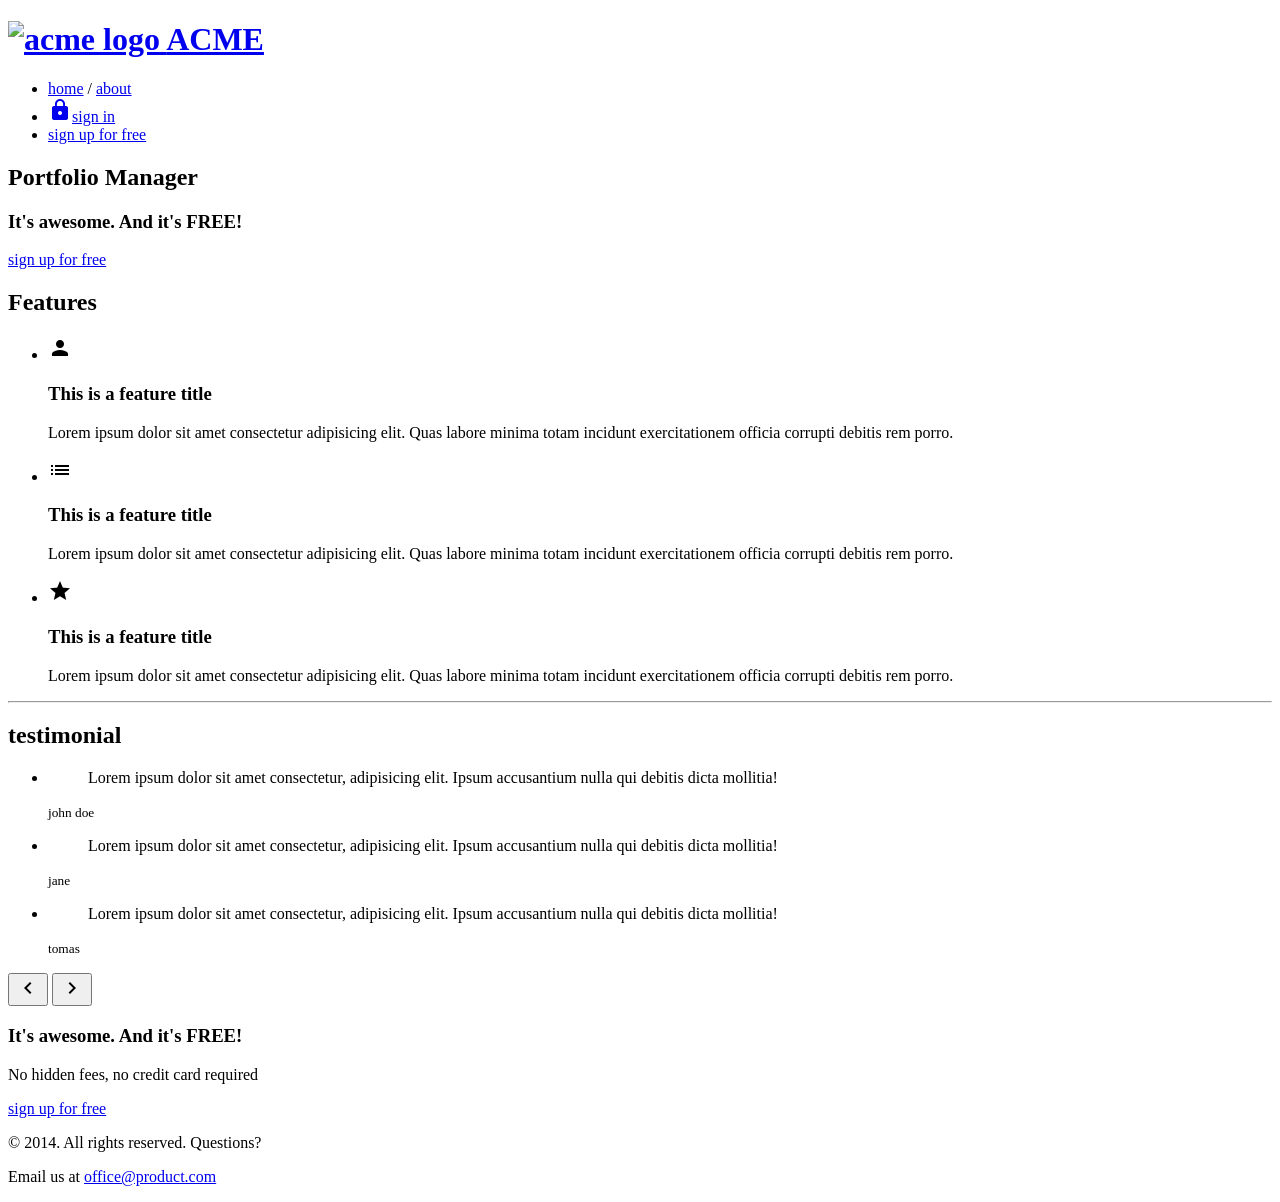
==== index.html @ b29a43e2 "feat: module 완성" ====
<!doctype html>
<html lang="en">
  <head>
    <meta charset="UTF-8" />
    <meta name="viewport" content="width=device-width, initial-scale=1.0" />
    <title>ACME</title>
    <link rel="preconnect" href="https://fonts.googleapis.com" />
    <link rel="preconnect" href="https://fonts.gstatic.com" crossorigin />
    <link
      href="https://fonts.googleapis.com/css2?family=Open+Sans:ital,wght@0,300..800;1,300..800&display=swap"
      rel="stylesheet"
    />
    <link href="https://fonts.googleapis.com/icon?family=Material+Icons" rel="stylesheet" />
    <link rel="stylesheet" href="css/common.css" />
    <link rel="stylesheet" href="css/index.css" />
  </head>

  <body>
    <header id="header">
    </header>
    <main>
      <section class="hero inner-top-pd">
        <div class="container d-flex flex-column align-items-center g-1">
          <h2 class="text-heading-xl">Portfolio Manager</h2>
          <h3 class="text-body-l">It's awesome. And it's FREE!</h3>
          <a href="#" class="btn btn-primary big">sign up for free</a>
          <img src="images/hero_image.png" alt="" />
        </div>
      </section>
      <section class="features container inner-pd">
        <h2 class="hidden">Features</h2>
        <ul class="d-flex justify-content-between">
          <li>
            <div class="icon">
              <span class="material-icons">person</span>
            </div>
            <h3 class="text-heading-s">This is a feature title</h3>
            <p>
              Lorem ipsum dolor sit amet consectetur adipisicing elit. Quas labore minima totam
              incidunt exercitationem officia corrupti debitis rem porro.
            </p>
          </li>
          <li>
            <div class="icon">
              <span class="material-icons">list</span>
            </div>
            <h3 class="text-heading-s">This is a feature title</h3>
            <p>
              Lorem ipsum dolor sit amet consectetur adipisicing elit. Quas labore minima totam
              incidunt exercitationem officia corrupti debitis rem porro.
            </p>
          </li>
          <li>
            <div class="icon">
              <span class="material-icons">star</span>
            </div>
            <h3 class="text-heading-s">This is a feature title</h3>
            <p>
              Lorem ipsum dolor sit amet consectetur adipisicing elit. Quas labore minima totam
              incidunt exercitationem officia corrupti debitis rem porro.
            </p>
          </li>
        </ul>
      </section>
      <hr class="container" />
      <section class="testimonial slidewrapper container inner-pd">
        <h2 class="hidden">testimonial</h2>
        <ul class="slidecontainer">
          <li>
            <blockquote>
              <p>
                Lorem ipsum dolor sit amet consectetur, adipisicing elit. Ipsum accusantium nulla
                qui debitis dicta mollitia!
              </p>
            </blockquote>
            <small>john doe</small>
          </li>
          <li>
            <blockquote>
              <p>
                Lorem ipsum dolor sit amet consectetur, adipisicing elit. Ipsum accusantium nulla
                qui debitis dicta mollitia!
              </p>
            </blockquote>
            <small>jane</small>
          </li>
          <li>
            <blockquote>
              <p>
                Lorem ipsum dolor sit amet consectetur, adipisicing elit. Ipsum accusantium nulla
                qui debitis dicta mollitia!
              </p>
            </blockquote>
            <small>tomas</small>
          </li>
        </ul>
        <button type="button" class="button prev">
          <span class="material-icons">chevron_left</span>
        </button>
        <button type="button" class="button next">
          <span class="material-icons">chevron_right</span>
        </button>
      </section>
      <section class="cta inner-pd d-flex flex-column align-items-center g-2">
        <div class="content d-flex flex-column g-1">
          <h3 class="text-body-l">It's awesome. And it's FREE!</h3>
          <p class="text-body-m-plus">No hidden fees, no credit card required</p>
        </div>
        <a href="#" class="btn btn-primary big">sign up for free</a>
      </section>
    </main>
    <footer class="inner-pd d-flex flex-column align-items-center g-1" id="footer">
    </footer>
    <script type="module" src="js/main.js"></script>
  </body>
</html>
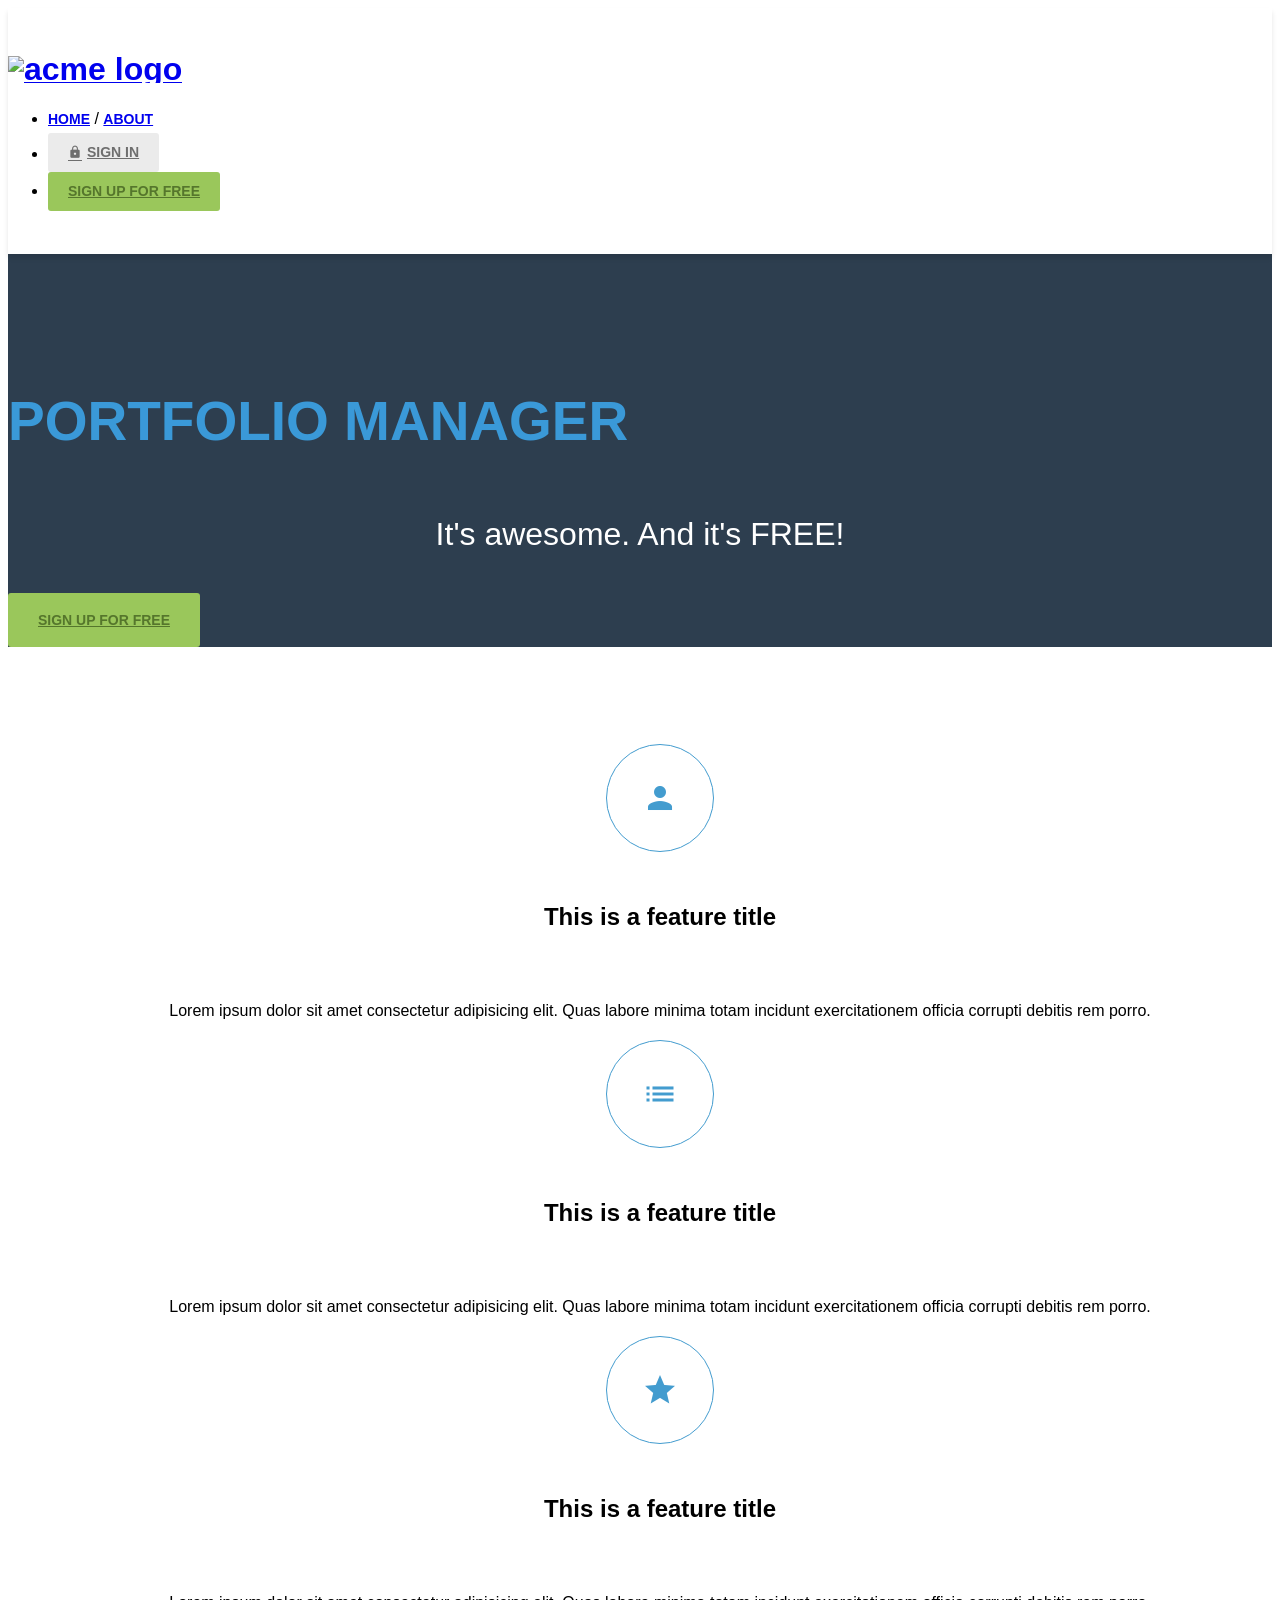
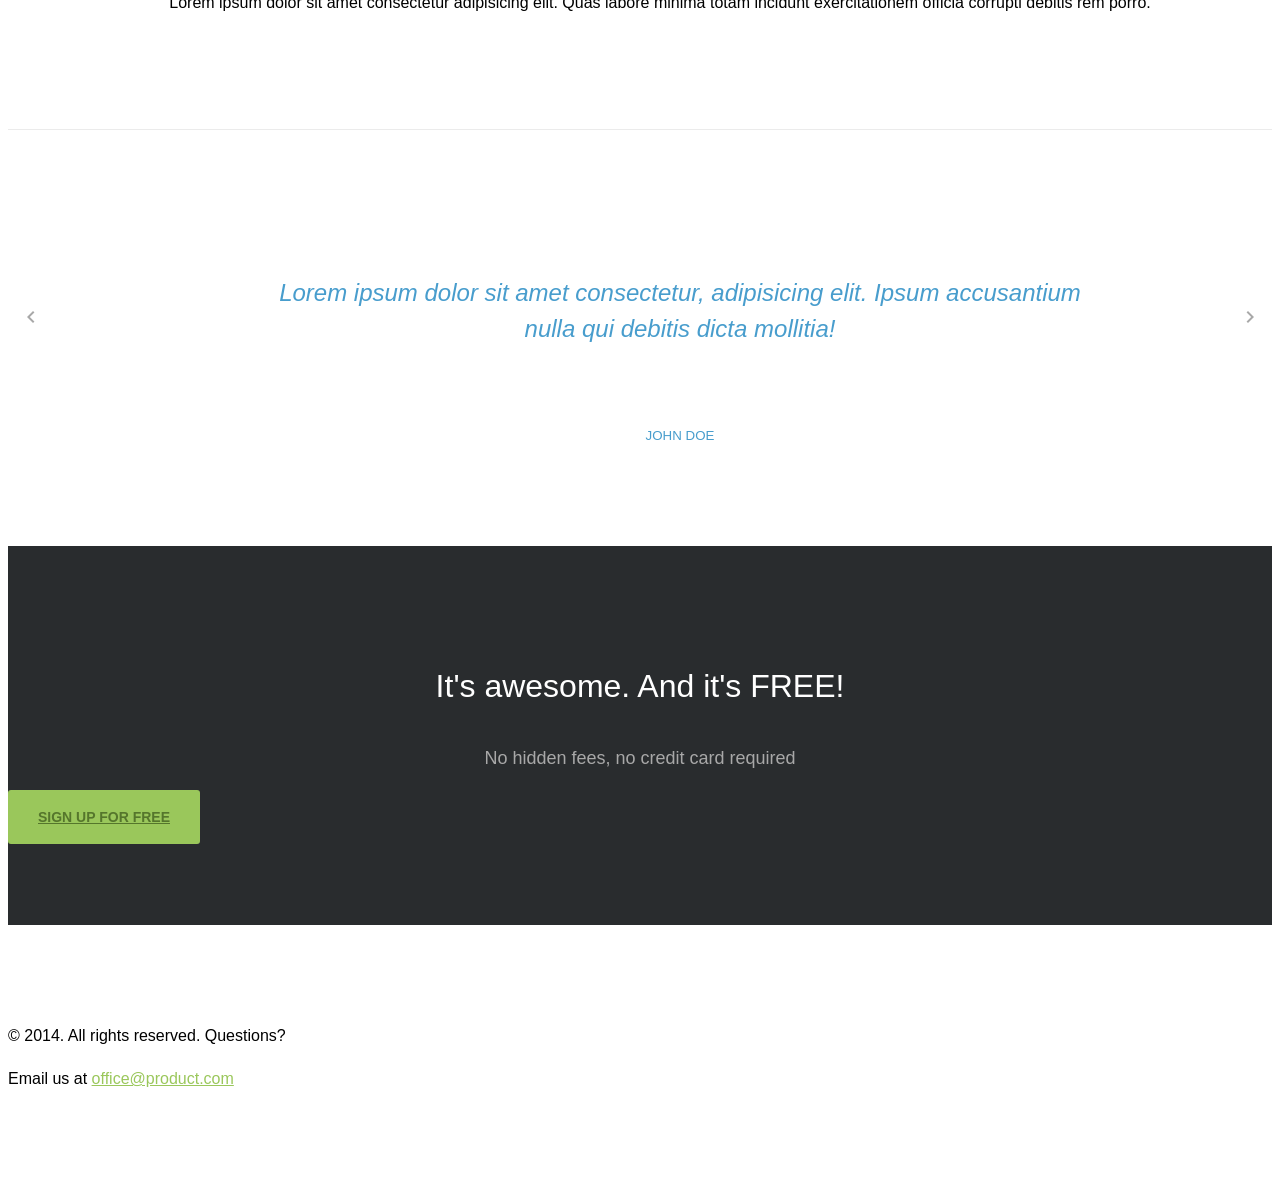
==== commit 9fee5ec2: "feat: swiper로 교체" ====
--- a/index.html
+++ b/index.html
@@ -11,6 +11,9 @@
       rel="stylesheet"
     />
     <link href="https://fonts.googleapis.com/icon?family=Material+Icons" rel="stylesheet" />
+    
+    <link rel="stylesheet" href="https://cdn.jsdelivr.net/npm/swiper@11/swiper-bundle.min.css" />
+    
     <link rel="stylesheet" href="css/common.css" />
     <link rel="stylesheet" href="css/index.css" />
   </head>
@@ -63,10 +66,10 @@
         </ul>
       </section>
       <hr class="container" />
-      <section class="testimonial slidewrapper container inner-pd">
+      <section class="testimonial swiper container inner-pd">
         <h2 class="hidden">testimonial</h2>
-        <ul class="slidecontainer">
-          <li>
+        <ul class="swiper-wrapper">
+          <li class="swiper-slide">
             <blockquote>
               <p>
                 Lorem ipsum dolor sit amet consectetur, adipisicing elit. Ipsum accusantium nulla
@@ -75,7 +78,7 @@
             </blockquote>
             <small>john doe</small>
           </li>
-          <li>
+          <li class="swiper-slide">
             <blockquote>
               <p>
                 Lorem ipsum dolor sit amet consectetur, adipisicing elit. Ipsum accusantium nulla
@@ -84,7 +87,7 @@
             </blockquote>
             <small>jane</small>
           </li>
-          <li>
+          <li class="swiper-slide">
             <blockquote>
               <p>
                 Lorem ipsum dolor sit amet consectetur, adipisicing elit. Ipsum accusantium nulla
@@ -94,10 +97,10 @@
             <small>tomas</small>
           </li>
         </ul>
-        <button type="button" class="button prev">
+        <button type="button" class="swiper-button-prev">
           <span class="material-icons">chevron_left</span>
         </button>
-        <button type="button" class="button next">
+        <button type="button" class="swiper-button-next">
           <span class="material-icons">chevron_right</span>
         </button>
       </section>
@@ -111,6 +114,9 @@
     </main>
     <footer class="inner-pd d-flex flex-column align-items-center g-1" id="footer">
     </footer>
+
+    <script src="https://cdn.jsdelivr.net/npm/swiper@11/swiper-bundle.min.js"></script>
+    
     <script type="module" src="js/main.js"></script>
   </body>
-</html>
+</html>
--- a/css/common.css
+++ b/css/common.css
@@ -0,0 +1,290 @@
+@import url("normalize.css");
+@import url("reset.css");
+@import url("flex-utility.css");
+
+:root {
+  /* Layout */
+  --base-unit: 27px;
+  --base-font: 16px;
+
+  /* Color styles */
+  --black: rgba(44, 44, 44, 1);
+  --light--gray: rgba(168, 168, 168, 1);
+  --medium--gray: rgba(110, 110, 110, 1);
+  --super--light--gray: rgba(235, 235, 235, 1);
+  --primary: rgba(154, 199, 91, 1);
+  --secondary: rgba(85, 118, 44, 1);
+  --white: rgba(255, 255, 255, 1);
+  --hero: rgba(45, 62, 79, 1);
+  --hero--title: rgba(58, 153, 216, 1);
+  --medium-blue: rgba(67, 156, 207, 1);
+  --light-blue: rgba(72, 157, 205, 1);
+  --c-t-a: rgba(41, 44, 46, 1);
+
+  /* Text-size styles */
+  --heading--x-l: calc(var(--base-font) * 3.4375);
+  --body--l: calc(var(--base-font) * 2);
+  --heading--s: calc(var(--base-font) * 1.5);
+  --body--m: var(--base-font);
+  --nav--item: calc(var(--base-font) * 0.875);
+  --body--m-plus: calc(var(--base-font) * 1.125);
+  --link: var(--base-font);
+  --button---secondary: calc(var(--base-font) * 0.875);
+  --button---primary: calc(var(--base-font) * 0.875);
+}
+
+body {
+  font:
+    var(--base-font)/var(--base-unit) "Open Sans",
+    sans-serif;
+}
+
+/* 폰트 위계 */
+.text-heading-xl {
+  font-size: var(--heading--x-l);
+  line-height: calc(var(--base-unit) * 3);
+  color: var(--hero--title);
+  text-transform: uppercase;
+  letter-spacing: 2%;
+}
+
+.text-heading-s {
+  font-size: var(--heading--s);
+  line-height: var(--base-unit);
+}
+
+.text-body-l {
+  font-size: var(--body--l);
+  line-height: calc(var(--base-unit) * 2);
+  font-weight: 300;
+  text-align: center;
+}
+
+.text-body-m {
+  font-size: var(--body--m);
+  line-height: var(--base-unit);
+}
+
+.text-body-m-plus {
+  font-size: var(--body--m-plus);
+  line-height: var(--base-unit);
+  text-align: center;
+  color: var(--light--gray);
+}
+.text-nav {
+  font-size: var(--nav--item);
+  font-weight: bold;
+  text-transform: uppercase;
+}
+
+/* 링크 버튼 */
+.btn {
+  height: 39px;
+  background: var(--super--light--gray);
+  border-radius: 3px;
+  padding: 0 20px;
+  display: inline-flex;
+  color: var(--medium--gray);
+  align-items: center;
+  font-size: calc(var(--base-font) * 0.875);
+  font-weight: bold;
+  gap: 5px;
+  text-transform: uppercase;
+}
+.btn .material-icons {
+  font-size: 14px;
+}
+.btn-primary {
+  background: var(--primary);
+  color: var(--secondary);
+}
+.btn.big {
+  height: calc(var(--base-unit) * 2);
+  padding: 0 30px;
+}
+
+/* 폼 요소 */
+.hero {
+  background: var(--hero);
+}
+form {
+  width: 350px;
+  display: flex;
+  flex-direction: column;
+  gap: 10px;
+}
+form .field {
+  height: calc(var(--base-unit) * 2);
+  background: var(--white);
+  border-radius: 3px;
+  padding: 0 20px;
+  display: flex;
+  align-items: center;
+  color: var(--light--gray);
+}
+form .field label {
+  display: flex;
+}
+form .field input {
+  font-style: italic;
+  color: var(--black);
+  width: 100%;
+  outline: none;
+}
+form .field:focus-within {
+  box-shadow: inset 0 0 5px rgba(72, 0, 255, 0.7);
+}
+form .field input::placeholder {
+  color: var(--super--light--gray);
+}
+form button {
+  height: calc(var(--base-unit) * 2);
+  border-radius: 3px;
+  display: flex;
+  align-items: center;
+  justify-content: center;
+  color: var(--white);
+  font-size: calc(var(--base-font) * 1.125);
+  text-transform: uppercase;
+  font-weight: bold;
+  border: 1px solid var(--white);
+}
+
+/* 레이아웃 */
+.container {
+  max-width: 1272px;
+  width: 100%;
+  margin: 0 auto;
+}
+.inner-pd {
+  padding: calc(var(--base-unit) * 3) 0;
+}
+.inner-top-pd {
+  padding-top: calc(var(--base-unit) * 3);
+}
+.hidden {
+  position: absolute;
+  clip-path: inset(50%);
+  width: 1px;
+  height: 1px;
+  overflow: hidden;
+}
+
+hr {
+  border: none;
+  height: 1px;
+  background: var(--super--light--gray);
+}
+
+.text-link {
+  text-decoration: underline;
+  color: var(--primary);
+}
+section .header {
+  margin-bottom: calc(var(--base-unit) * 2);
+}
+
+/* 헤더 */
+body > header {
+  background: var(--white);
+  padding: var(--base-unit) 0;
+  box-shadow: 0 4px 5px rgba(0, 0, 0, 0.1);
+  position: sticky;
+  top: 0;
+  transition: 0.3s ease-out;
+}
+
+body > header.fixed {
+  padding: calc(var(--base-unit) / 2) 0;
+}
+
+header nav ul {
+  gap: 10px;
+}
+header nav ul li:first-child {
+  margin-right: 40px;
+}
+.swiper {
+  position: relative;
+  overflow: hidden;
+  width: 100%;
+}
+section.portfolio {
+  position: relative;
+  padding-top: calc(var(--base-unit) * 3);
+  padding-bottom: calc(var(--base-unit) * 4);
+}
+.swiper-wrapper {
+  display: flex;
+  box-sizing: content-box;
+}
+.portfolio .swiper-slide,
+.testimonial .swiper-slide {
+  flex-shrink: 0;
+  width: 100%;
+  display: flex;
+  flex-direction: column;
+  align-items: center;
+  justify-content: center;
+  gap: var(--base-unit);
+  text-align: center;
+}
+.portfolio .swiper-slide img,
+.testimonial .swiper-slide img {
+  display: block;
+  margin: 0 auto;
+  max-width: 100%;
+  height: auto;
+}
+.portfolio .swiper-slide > p,
+.testimonial .swiper-slide > p {
+  width: 100%;
+  max-width: 700px;
+  margin: 0 auto;
+}
+.portfolio .swiper-slide .text-link,
+.testimonial .swiper-slide .text-link {
+  display: inline-block;
+  margin: 0 auto;
+}
+.portfolio .swiper-button-prev,
+.portfolio .swiper-button-next,
+.testimonial .swiper-button-prev,
+.testimonial .swiper-button-next {
+  background: none;
+  border: none;
+  padding: 0;
+  width: 45px;
+  height: 45px;
+  display: flex;
+  justify-content: center;
+  align-items: center;
+  color: var(--light--gray); 
+  cursor: pointer;
+  position: absolute;
+  top: 50%; 
+  transform: translateY(-50%);
+  z-index: 10;
+}
+.swiper-button-prev::after,
+.swiper-button-next::after {
+  display: none;
+}
+.portfolio .swiper-button-prev,
+.testimonial .swiper-button-prev { left: 0; }
+
+.portfolio .swiper-button-next,
+.testimonial .swiper-button-next { right: 0; }
+.swiper-pagination {
+  bottom: 20px;
+}
+.swiper-pagination-bullet-active {
+  background: var(--primary);
+}
+/* CTA */
+.cta {
+  background: var(--c-t-a);
+}
+.cta h3 {
+  color: var(--white);
+}
--- a/css/index.css
+++ b/css/index.css
@@ -0,0 +1,43 @@
+.hero h3 {
+  color: var(--white);
+}
+
+.features ul {
+  gap: 24px;
+  text-align: center;
+}
+.features ul li {
+  display: flex;
+  flex-direction: column;
+  gap: var(--base-unit);
+  align-items: center;
+}
+.features .icon {
+  width: calc(var(--base-unit) * 4);
+  height: calc(var(--base-unit) * 4);
+  display: flex;
+  justify-content: center;
+  align-items: center;
+  border: 1px solid var(--medium-blue);
+  border-radius: 50%;
+  box-sizing: border-box;
+  color: var(--medium-blue);
+}
+.features .icon span {
+  font-size: 36px;
+}
+.testimonial li {
+  font-weight: 300;
+  color: var(--light-blue);
+  text-align: center;
+}
+.testimonial blockquote {
+  width: 840px;
+  font-style: italic;
+  font-size: 24px;
+  line-height: 36px;
+}
+.testimonial small {
+  font-weight: 300;
+  text-transform: uppercase;
+}
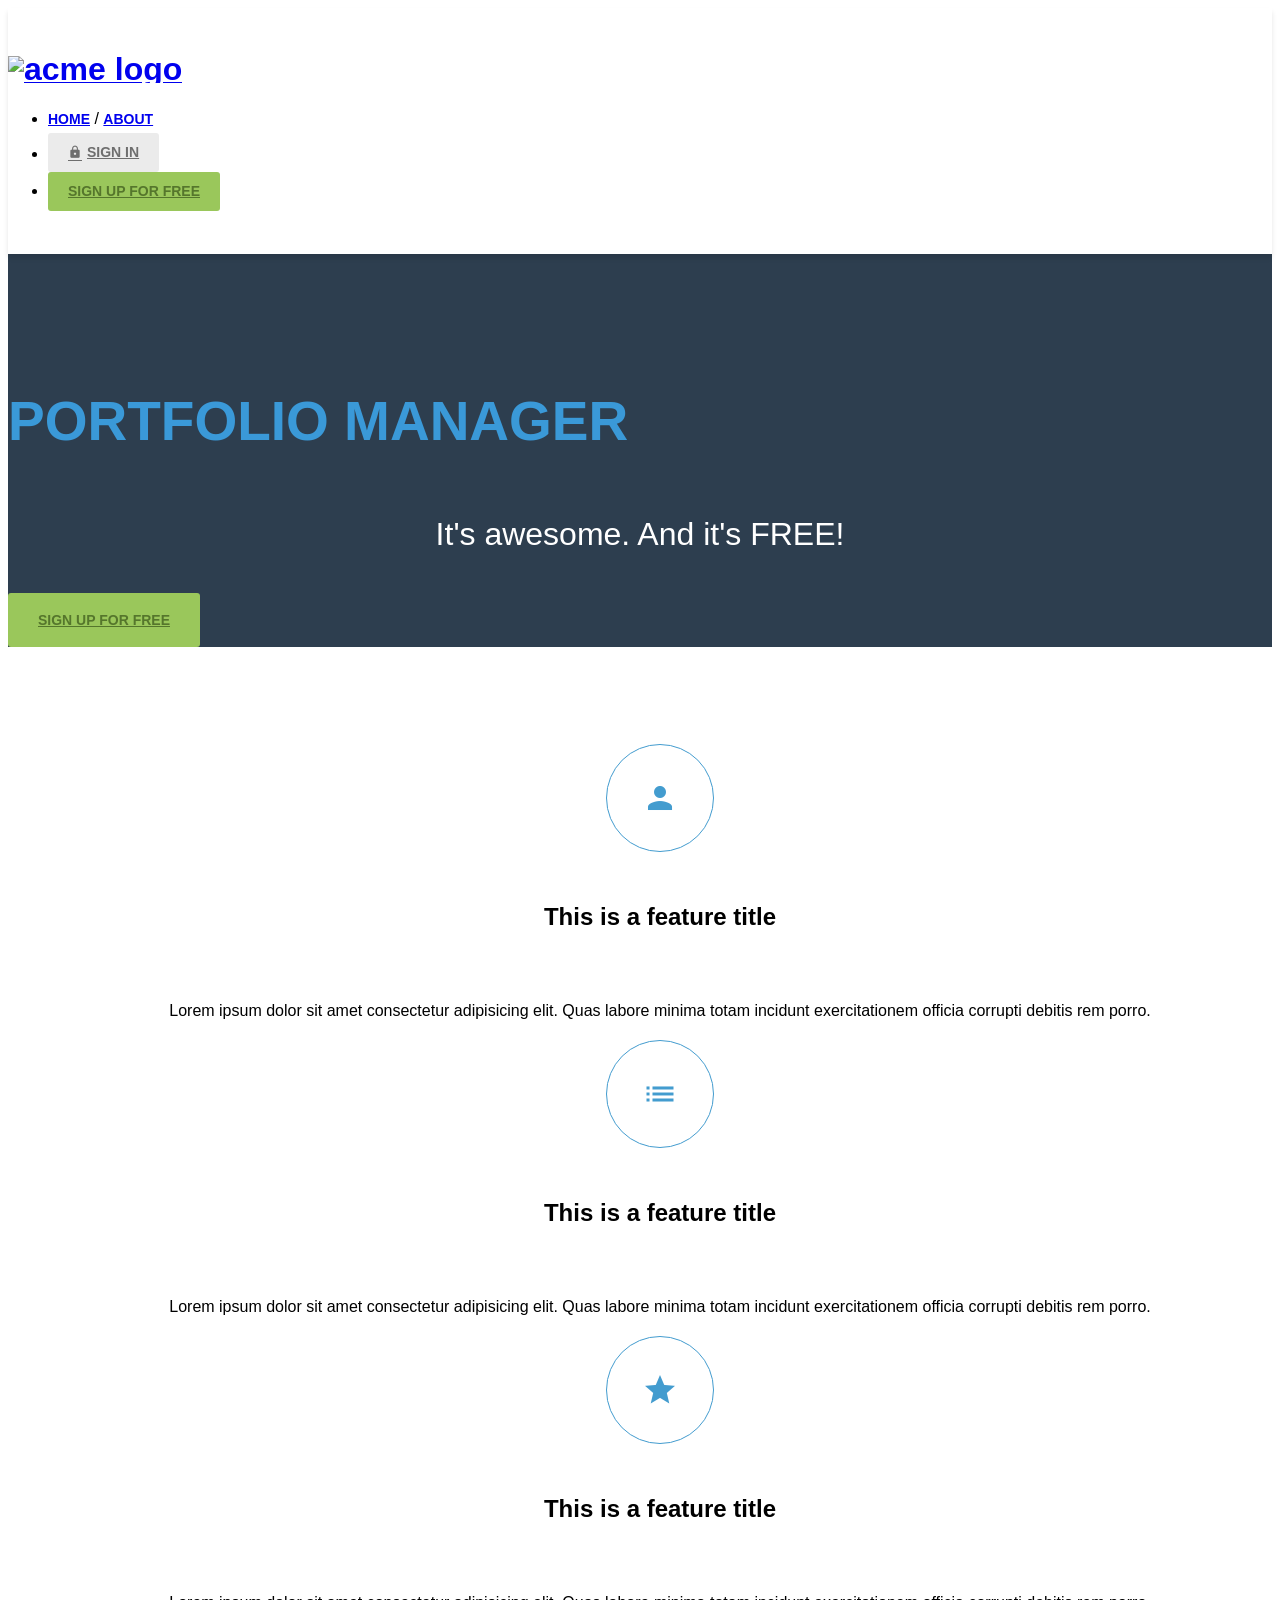
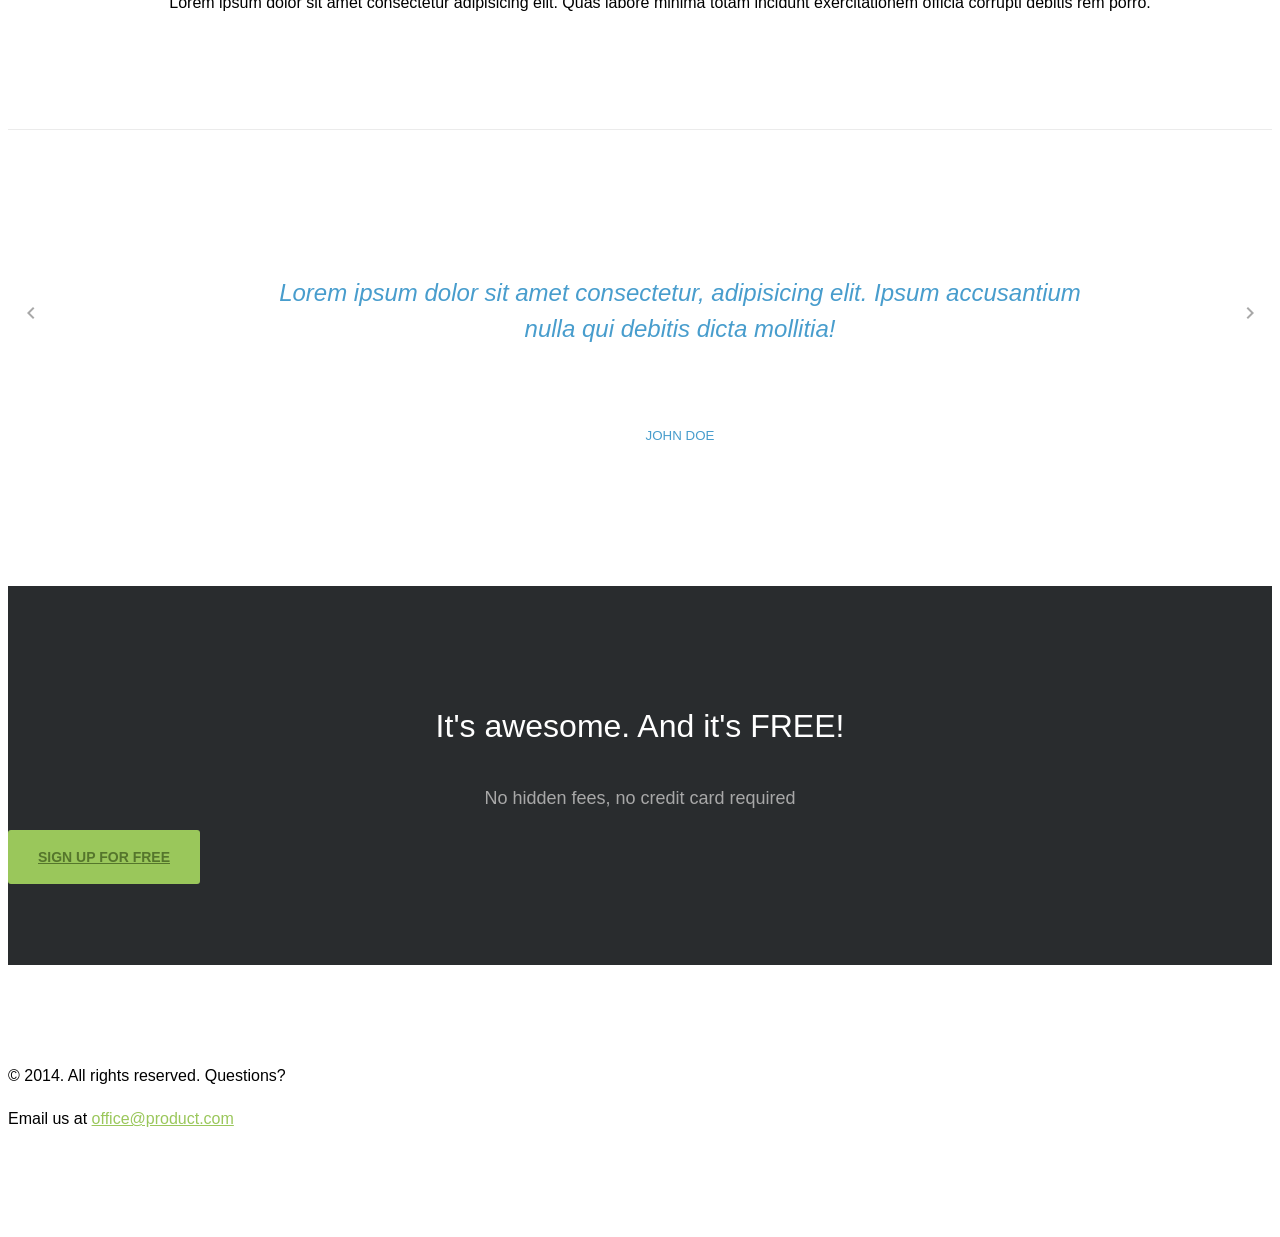
==== commit edd52fc5: "feat: swiper 수정" ====
--- a/index.html
+++ b/index.html
@@ -66,43 +66,45 @@
         </ul>
       </section>
       <hr class="container" />
-      <section class="testimonial swiper container inner-pd">
+      <section class="testimonial container inner-pd">
         <h2 class="hidden">testimonial</h2>
-        <ul class="swiper-wrapper">
-          <li class="swiper-slide">
-            <blockquote>
-              <p>
-                Lorem ipsum dolor sit amet consectetur, adipisicing elit. Ipsum accusantium nulla
-                qui debitis dicta mollitia!
-              </p>
-            </blockquote>
-            <small>john doe</small>
-          </li>
-          <li class="swiper-slide">
-            <blockquote>
-              <p>
-                Lorem ipsum dolor sit amet consectetur, adipisicing elit. Ipsum accusantium nulla
-                qui debitis dicta mollitia!
-              </p>
-            </blockquote>
-            <small>jane</small>
-          </li>
-          <li class="swiper-slide">
-            <blockquote>
-              <p>
-                Lorem ipsum dolor sit amet consectetur, adipisicing elit. Ipsum accusantium nulla
-                qui debitis dicta mollitia!
-              </p>
-            </blockquote>
-            <small>tomas</small>
-          </li>
-        </ul>
-        <button type="button" class="swiper-button-prev">
-          <span class="material-icons">chevron_left</span>
-        </button>
-        <button type="button" class="swiper-button-next">
-          <span class="material-icons">chevron_right</span>
-        </button>
+        <div class="swiper testimonial-swiper">
+          <ul class="swiper-wrapper">
+            <li class="swiper-slide">
+              <blockquote>
+                <p>
+                  Lorem ipsum dolor sit amet consectetur, adipisicing elit. Ipsum accusantium nulla
+                  qui debitis dicta mollitia!
+                </p>
+              </blockquote>
+              <small>john doe</small>
+            </li>
+            <li class="swiper-slide">
+              <blockquote>
+                <p>
+                  Lorem ipsum dolor sit amet consectetur, adipisicing elit. Ipsum accusantium nulla
+                  qui debitis dicta mollitia!
+                </p>
+              </blockquote>
+              <small>jane</small>
+            </li>
+            <li class="swiper-slide">
+              <blockquote>
+                <p>
+                  Lorem ipsum dolor sit amet consectetur, adipisicing elit. Ipsum accusantium nulla
+                  qui debitis dicta mollitia!
+                </p>
+              </blockquote>
+              <small>tomas</small>
+            </li>
+          </ul>
+          <button type="button" class="swiper-button-prev">
+            <span class="material-icons">chevron_left</span>
+          </button>
+          <button type="button" class="swiper-button-next">
+            <span class="material-icons">chevron_right</span>
+          </button>
+        </div>
       </section>
       <section class="cta inner-pd d-flex flex-column align-items-center g-2">
         <div class="content d-flex flex-column g-1">
--- a/css/common.css
+++ b/css/common.css
@@ -228,6 +228,7 @@
   justify-content: center;
   gap: var(--base-unit);
   text-align: center;
+  padding-bottom:40px;
 }
 .portfolio .swiper-slide img,
 .testimonial .swiper-slide img {
@@ -262,7 +263,7 @@
   color: var(--light--gray); 
   cursor: pointer;
   position: absolute;
-  top: 50%; 
+  top: calc(50% - 24px); 
   transform: translateY(-50%);
   z-index: 10;
 }
@@ -275,8 +276,9 @@
 
 .portfolio .swiper-button-next,
 .testimonial .swiper-button-next { right: 0; }
-.swiper-pagination {
-  bottom: 20px;
+.portfolio .swiper-pagination {
+  bottom: 10px;
+  position:absolute;
 }
 .swiper-pagination-bullet-active {
   background: var(--primary);
